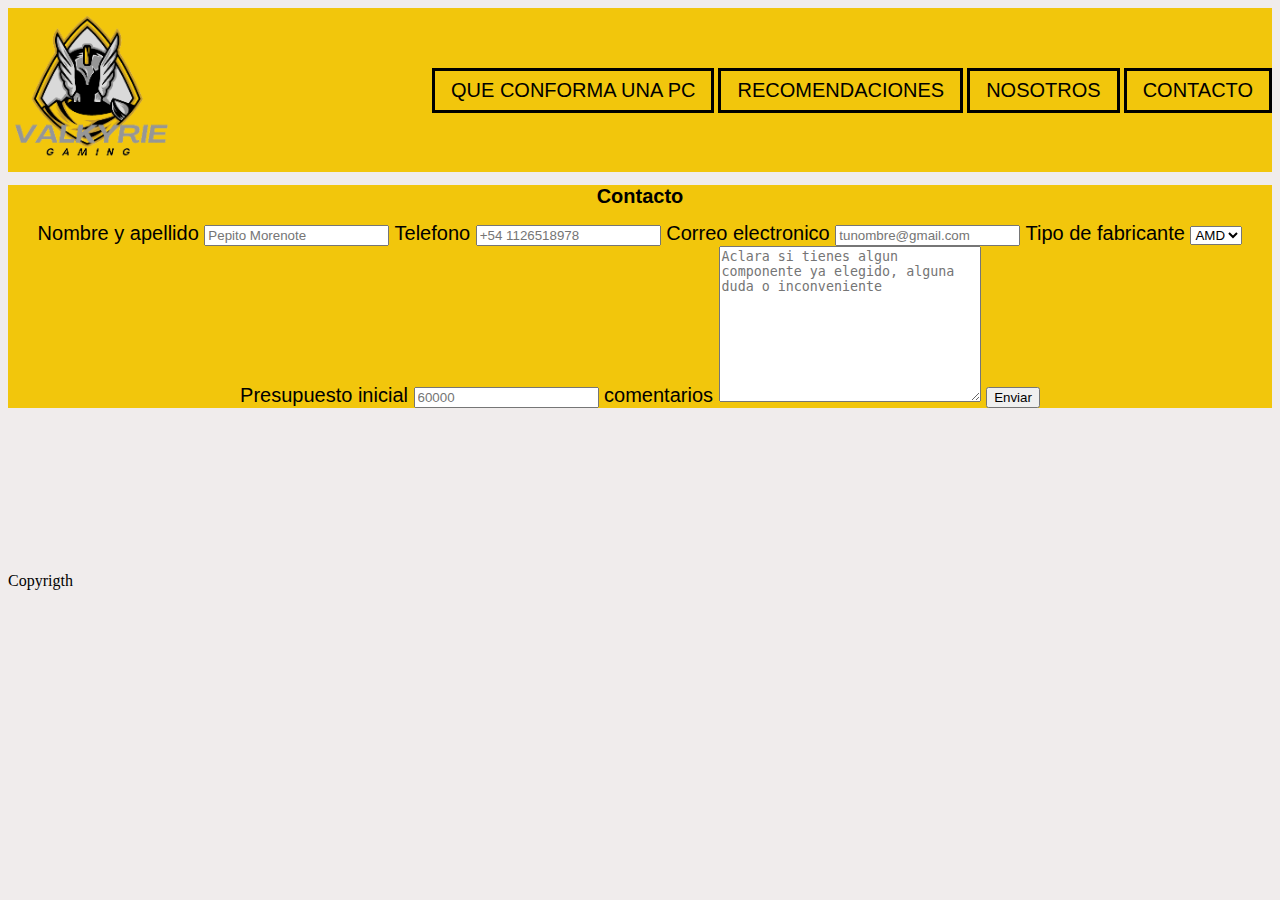
==== pages/contacto.html @ bc133025 "se agrega el proyecto" ====
<!DOCTYPE html>
<html lang="es">
<head>
    <meta charset="UTF-8">
    <meta http-equiv="X-UA-Compatible" content="IE=edge">
    <meta name="viewport" content="width=device-width, initial-scale=1.0">
    <link rel="apple-touch-icon" sizes="180x180" href="../assets/img/apple-touch-icon.png">
    <link rel="icon" type="image/png" sizes="32x32" href="../assets/img/favicon-32x32.png">
    <link rel="icon" type="image/png" sizes="16x16" href="../assets/img/favicon-16x16.png">
    <meta name="msapplication-TileColor" content="#da532c">
    <meta name="theme-color" content="#ffffff">
    <link rel="stylesheet" href="../css/style.css">
    <title>contacto</title>
</head>
<body>
    <body class="fon2">
        <header class="header-lol">
            <nav>
                <a href="../index.html">
                    <img src="../assets/img/Gaming__2_-removebg-preview.png" alt="">
                </a>
            
                <ul>
                    <li><a href="./explicacion.html">QUE CONFORMA UNA PC</a></li>
                    <li><a href="../pages/recomendacion.html">RECOMENDACIONES</a></li>
                    <li><a href="../pages/nosotros.html">NOSOTROS</a></li>
                    <li><a href="../pages/contacto.html">CONTACTO</a></li>
                </ul>
            </nav>
        </header>
    <main>
        <section class="seccion">
          <h1 class="title">Contacto</h1>
          <form action="">
            <!--campo para el nombre-->
            <label for="nombreApellido">Nombre y apellido</label>
            <input type="text" id="nombreApellido" name="nombreApellido" placeholder="Pepito Morenote">
            <!--campo para el correo-->
            <label for="telefono">Telefono</label>
            <input type="tel" id="telefono" name="telefonoCelular" placeholder="+54 1126518978">
            <!--campo para el correo--> 
            <label for="correoElectronico">Correo electronico</label>
            <input type="email" id="correoElectronico" name="correoElectronico" placeholder="tunombre@gmail.com">
            <!--campo para la build-->
            <label for="build">Tipo de fabricante</label>
            <select name="build" id="build">
                    <option value="amd">AMD</option>
                    <option value="intel">Intel</option>
                    <option value="nada">-</option>
            </select>
            <!--campo para el presupuesto-->
            <label for="presupuesto">Presupuesto inicial</label>
            <input  id="presupuesto" name="dinero" placeholder="60000">
            <!--campo para el comentario-->
            <label for="comentarios">comentarios</label>
            <textarea name="comentario" id="comentarios" cols="30" rows="10" placeholder="Aclara si tienes algun componente ya elegido, alguna duda o inconveniente "></textarea>
            <!--boton de enviar-->
            <input type="submit" value="Enviar">
          </form>
        </section>
    </main>
    <footer>
        <nav>
            <svg></svg>
            <svg></svg>
            <svg></svg>
        </nav>
        <p>Copyrigth</p>
    </footer>
</body>
</html>
---- css/style.css ----
.inicio img{
    animation: animado 5s;
}
.inicio a{
    text-align:center;
    color: #000000;
    text-decoration: none;
    font-size: 20px;
    /*background-color: #c3992c;*/
    background-image: url("https://img1.picmix.com/output/stamp/normal/5/7/6/0/540675_dc744.gif");
    text-align: center;
    border:solid 0.1em #000000;
    animation: animado 2s ;
}
@keyframes animado {
    from {
        margin-bottom: 90%;
        width: 60%
      }
    
      to {
        margin-bottom: 90%;
        width: 27%;
      }
}

h1{
    color: #969696;
    font-family: 'Prosto One', cursive;
    font-weight: bold;
    font-size: 90px;
    text-align: center;
}
h2{
    font-family: 'Nunito', sans-serif;
    font-size: 40px;
    text-align: center;
}
p{
    line-height: 0.4;
}
main{
    text-align:center;
    
}
.fondo{
    background-image: url("../assets/img/diseno-de-amarillo-negro-y-gris_7680x4320_xtrafondos.com.jpg");
    background-repeat: no-repeat;
}
header nav a img{
    width: 10em;
}
header nav ul li a{
    
    color: #000000;
    text-decoration: none;
    font-size: 20px;
    display:block; 
    padding:0.5rem 1rem; 
    font-family: 'Nunito', sans-serif;
    font-size: 20px;
    text-align: center;
    border-style: solid;
}
header nav ul li{
    list-style-type:none;
    display:inline-block;   
}
header nav{
    background-color: #F2c60c;
    top:0;
    position: sticky;
    display:flex;
    flex-direction:row;
    justify-content: space-between;
    align-items: center;
}
header nav ul{
    display:inline-block;
    flex-direction:row;
    justify-content:center;
    align-items: center;
}
.expli article h1{
    color: #000000;
    font-family: 'Nunito', sans-serif;
    font-size: 40px;
    text-align: center;
}
.expli img{
    width: 10%;
    margin:2%;
    float:left;
}
.expli p{
    font-family: 'Nunito', sans-serif;
    font-size: 20px;
    text-align: center;
    float:left;
}
.fon2{
    background-color: #f0ecec;
}
.seccion{
    background-color: #F2c60c ;
}
.title{
    color: #000000;
    font-family: 'Nunito', sans-serif;
    font-size: 20px;
    text-align: center;
}
.seccion form{
    color: #000000;
    font-family: 'Nunito', sans-serif;
    font-size: 20px;
    text-align: center;
}
.hardware{
    display:grid;
    grid-template-columns: 300px 100px;
    justify-content: center;
    
}
.hardware img{
    width: 350px;
    margin:2%;
    
}

@media screen and (max-width:800px){
    header nav ul li a{
        flex-direction: column;
        color: #000000;
        font-size: 10px;
        
    }
    header nav a img{
        width: 5em;
    }
    .expli img{
        width: 40%;
        margin:2%;
        float:left;
    }
    .expli p{

        font-family: 'Nunito', sans-serif;
        font-size: 20px;
        text-align: center;
        float:left;
    }
    .expli div{
        display:grid;
        grid-template-columns: 300px 100px;
    }
    /*index*/
    .fondo{
        background-image: url("../assets/img/diseno-de-amarillo-negro-y-gris_7680x4320_xtrafondos.com.jpg");
        background-repeat: no-repeat;
    }
    .inicio p img{
        flex-direction: column;
        width: 110%;
        justify-content: center;
    }
    .inicio a{
        text-align:center;
        color: #000000;
        text-decoration: none;
        font-size: 20px;
        /*background-color: #c3992c;*/
        background-image: url("https://img1.picmix.com/output/stamp/normal/5/7/6/0/540675_dc744.gif");
        text-align: center;
        border:solid 0.1em #000000;
    }
    
    h1{
        color: #969696;
        font-family: 'Prosto One', cursive;
        font-weight: bold;
        font-size: 40px;
        text-align: center;
    }
    h2{
        font-family: 'Nunito', sans-serif;
        font-size: 20px;
        text-align: center;
    }
    p{
        line-height: 0.4;
    }
    
}
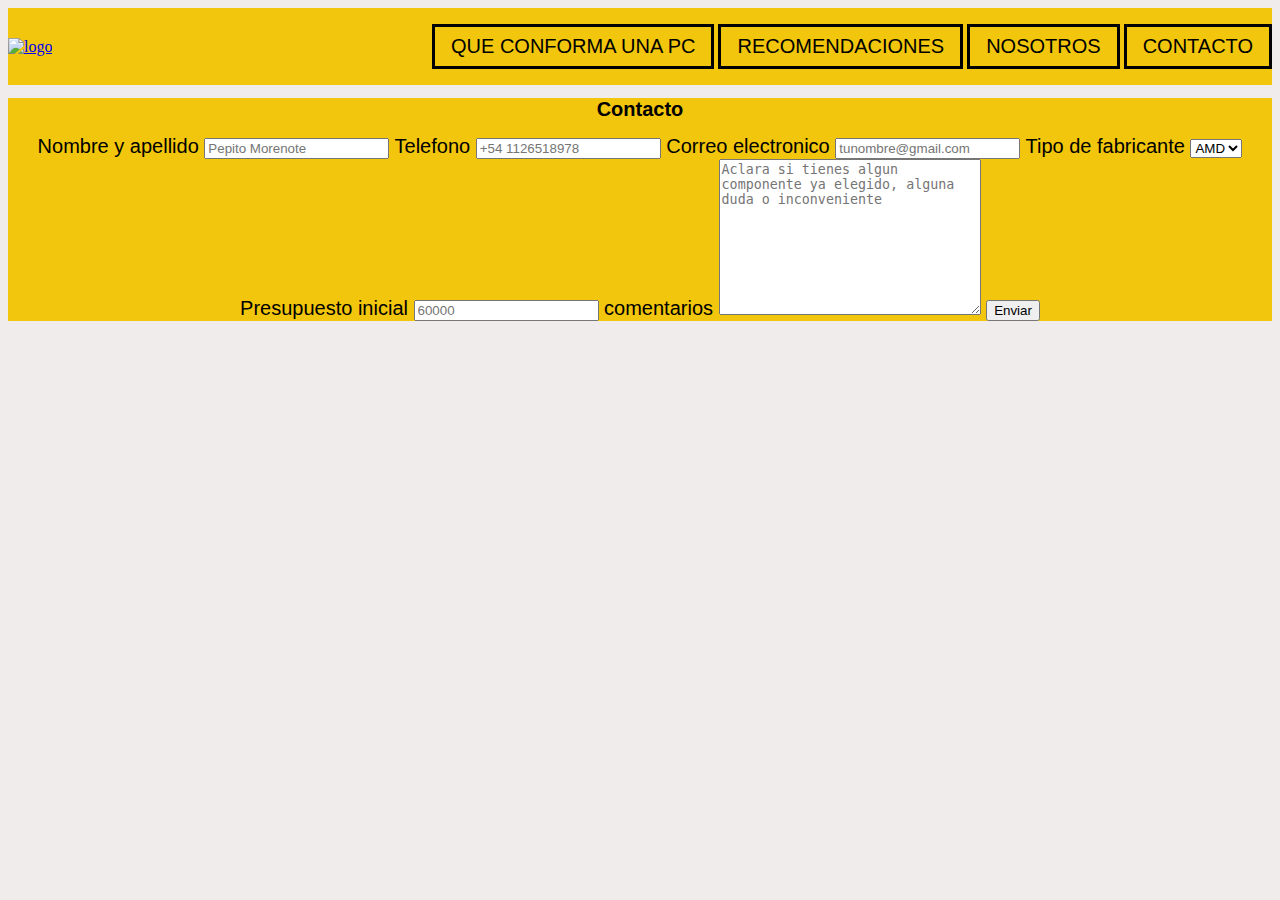
==== commit feca8e9f: "Add files via upload" ====
--- a/pages/contacto.html
+++ b/pages/contacto.html
@@ -1,71 +1,63 @@
-<!DOCTYPE html>
-<html lang="es">
-<head>
-    <meta charset="UTF-8">
-    <meta http-equiv="X-UA-Compatible" content="IE=edge">
-    <meta name="viewport" content="width=device-width, initial-scale=1.0">
-    <link rel="apple-touch-icon" sizes="180x180" href="../assets/img/apple-touch-icon.png">
-    <link rel="icon" type="image/png" sizes="32x32" href="../assets/img/favicon-32x32.png">
-    <link rel="icon" type="image/png" sizes="16x16" href="../assets/img/favicon-16x16.png">
-    <meta name="msapplication-TileColor" content="#da532c">
-    <meta name="theme-color" content="#ffffff">
-    <link rel="stylesheet" href="../css/style.css">
-    <title>contacto</title>
-</head>
-<body>
-    <body class="fon2">
-        <header class="header-lol">
-            <nav>
-                <a href="../index.html">
-                    <img src="../assets/img/Gaming__2_-removebg-preview.png" alt="">
-                </a>
-            
-                <ul>
-                    <li><a href="./explicacion.html">QUE CONFORMA UNA PC</a></li>
-                    <li><a href="../pages/recomendacion.html">RECOMENDACIONES</a></li>
-                    <li><a href="../pages/nosotros.html">NOSOTROS</a></li>
-                    <li><a href="../pages/contacto.html">CONTACTO</a></li>
-                </ul>
-            </nav>
-        </header>
-    <main>
-        <section class="seccion">
-          <h1 class="title">Contacto</h1>
-          <form action="">
-            <!--campo para el nombre-->
-            <label for="nombreApellido">Nombre y apellido</label>
-            <input type="text" id="nombreApellido" name="nombreApellido" placeholder="Pepito Morenote">
-            <!--campo para el correo-->
-            <label for="telefono">Telefono</label>
-            <input type="tel" id="telefono" name="telefonoCelular" placeholder="+54 1126518978">
-            <!--campo para el correo--> 
-            <label for="correoElectronico">Correo electronico</label>
-            <input type="email" id="correoElectronico" name="correoElectronico" placeholder="tunombre@gmail.com">
-            <!--campo para la build-->
-            <label for="build">Tipo de fabricante</label>
-            <select name="build" id="build">
-                    <option value="amd">AMD</option>
-                    <option value="intel">Intel</option>
-                    <option value="nada">-</option>
-            </select>
-            <!--campo para el presupuesto-->
-            <label for="presupuesto">Presupuesto inicial</label>
-            <input  id="presupuesto" name="dinero" placeholder="60000">
-            <!--campo para el comentario-->
-            <label for="comentarios">comentarios</label>
-            <textarea name="comentario" id="comentarios" cols="30" rows="10" placeholder="Aclara si tienes algun componente ya elegido, alguna duda o inconveniente "></textarea>
-            <!--boton de enviar-->
-            <input type="submit" value="Enviar">
-          </form>
-        </section>
-    </main>
-    <footer>
-        <nav>
-            <svg></svg>
-            <svg></svg>
-            <svg></svg>
-        </nav>
-        <p>Copyrigth</p>
-    </footer>
-</body>
-</html>+<!DOCTYPE html>
+<html lang="es">
+<head>
+    <meta charset="UTF-8">
+    <meta http-equiv="X-UA-Compatible" content="IE=edge">
+    <meta name="viewport" content="width=device-width, initial-scale=1.0">
+    <link rel="apple-touch-icon" sizes="180x180" href="../assets/img/apple-touch-icon.png">
+    <link rel="icon" type="image/png" sizes="32x32" href="../assets/img/favicon-32x32.png">
+    <link rel="icon" type="image/png" sizes="16x16" href="../assets/img/favicon-16x16.png">
+    <meta name="msapplication-TileColor" content="#da532c">
+    <meta name="theme-color" content="#ffffff">
+    <link rel="stylesheet" href="../sass/styles.css">
+    <meta name="keywords" content="HTML, SCSS, CODERHOUSE, PC, COMPONENTES, CONTACTO">
+    <meta name="description" content="Pagina de contacto">
+    <title>contacto</title>
+</head>
+<body>
+    <body class="fon2">
+        <header class="header-lol">
+            <nav>
+                <a href="../index.html">
+                    <img src="../assets/img/Gaming__2_-removebg-preview.png" alt="logo">
+                </a>
+            
+                <ul>
+                    <li><a href="./explicacion.html">QUE CONFORMA UNA PC</a></li>
+                    <li><a href="../pages/recomendacion.html">RECOMENDACIONES</a></li>
+                    <li><a href="../pages/nosotros.html">NOSOTROS</a></li>
+                    <li><a href="../pages/contacto.html">CONTACTO</a></li>
+                </ul>
+            </nav>
+        </header>
+    <main>
+        <section class="seccion">
+          <h1 class="title">Contacto</h1>
+          <form action="">
+            <!--campo para el nombre-->
+            <label for="nombreApellido">Nombre y apellido</label>
+            <input type="text" id="nombreApellido" name="nombreApellido" placeholder="Pepito Morenote">
+            <!--campo para el correo-->
+            <label for="telefono">Telefono</label>
+            <input type="tel" id="telefono" name="telefonoCelular" placeholder="+54 1126518978">
+            <!--campo para el correo--> 
+            <label for="correoElectronico">Correo electronico</label>
+            <input type="email" id="correoElectronico" name="correoElectronico" placeholder="tunombre@gmail.com">
+            <!--campo para la build-->
+            <label for="build">Tipo de fabricante</label>
+            <select name="build" id="build">
+                    <option value="amd">AMD</option>
+                    <option value="intel">Intel</option>
+                    <option value="nada">-</option>
+            </select>
+            <!--campo para el presupuesto-->
+            <label for="presupuesto">Presupuesto inicial</label>
+            <input  id="presupuesto" name="dinero" placeholder="60000">
+            <!--campo para el comentario-->
+            <label for="comentarios">comentarios</label>
+            <textarea name="comentario" id="comentarios" cols="30" rows="10" placeholder="Aclara si tienes algun componente ya elegido, alguna duda o inconveniente "></textarea>
+            <!--boton de enviar-->
+            <input type="submit" value="Enviar">
+          </form>
+        </section>
+    </main>
--- a/sass/styles.css
+++ b/sass/styles.css
@@ -0,0 +1,210 @@
+.inicio img {
+  animation: animado 5s;
+}
+
+.inicio a {
+  text-align: center;
+  color: #000000;
+  text-decoration: none;
+  font-size: 20px;
+  /*background-color: #c3992c;*/
+  background-image: url("https://img1.picmix.com/output/stamp/normal/5/7/6/0/540675_dc744.gif");
+  text-align: center;
+  border: solid 0.1em #000000;
+  animation: animado 2s;
+}
+
+@keyframes animado {
+  from {
+    margin-bottom: 90%;
+    width: 60%;
+  }
+  to {
+    margin-bottom: 90%;
+    width: 27%;
+  }
+}
+h1 {
+  color: #969696;
+  font-family: "Prosto One", cursive;
+  font-weight: bold;
+  font-size: 90px;
+  text-align: center;
+}
+
+h2 {
+  font-family: "Nunito", sans-serif;
+  font-size: 40px;
+  text-align: center;
+}
+
+p {
+  line-height: 0.4;
+}
+
+main {
+  text-align: center;
+}
+
+.fondo {
+  background-image: url("../assets/img/diseno-de-amarillo-negro-y-gris_7680x4320_xtrafondos.com.jpg");
+  background-repeat: no-repeat;
+}
+
+header nav a img {
+  width: 10em;
+}
+
+header nav ul li a {
+  color: #000000;
+  text-decoration: none;
+  font-size: 20px;
+  display: block;
+  padding: 0.5rem 1rem;
+  font-family: "Nunito", sans-serif;
+  font-size: 20px;
+  text-align: center;
+  border-style: solid;
+}
+
+header nav ul li {
+  list-style-type: none;
+  display: inline-block;
+}
+
+header nav {
+  background-color: #F2c60c;
+  top: 0;
+  position: sticky;
+  display: flex;
+  flex-direction: row;
+  justify-content: space-between;
+  align-items: center;
+}
+
+header nav ul {
+  display: inline-block;
+  flex-direction: row;
+  justify-content: center;
+  align-items: center;
+}
+
+.expli article h1 {
+  color: #000000;
+  font-family: "Nunito", sans-serif;
+  font-size: 40px;
+  text-align: center;
+}
+
+.expli img {
+  width: 10%;
+  margin: 2%;
+  float: left;
+}
+
+.expli p {
+  font-family: "Nunito", sans-serif;
+  font-size: 20px;
+  text-align: center;
+  float: left;
+}
+
+.fon2 {
+  background-color: #f0ecec;
+}
+
+.seccion {
+  background-color: #F2c60c;
+}
+
+.title {
+  color: #000000;
+  font-family: "Nunito", sans-serif;
+  font-size: 20px;
+  text-align: center;
+}
+
+.seccion form {
+  color: #000000;
+  font-family: "Nunito", sans-serif;
+  font-size: 20px;
+  text-align: center;
+}
+
+.hardware {
+  display: grid;
+  grid-template-columns: 300px 100px;
+  justify-content: center;
+}
+
+.hardware img {
+  width: 350px;
+  margin: 2%;
+}
+
+@media screen and (max-width: 800px) {
+  header nav ul li a {
+    flex-direction: column;
+    color: #000000;
+    font-size: 10px;
+  }
+  header nav a img {
+    width: 5em;
+  }
+  .expli img {
+    width: 40%;
+    margin: 2%;
+    float: left;
+  }
+  .expli p {
+    font-family: "Nunito", sans-serif;
+    font-size: 20px;
+    text-align: center;
+    float: left;
+  }
+  .expli div {
+    display: grid;
+    grid-template-columns: 300px 100px;
+  }
+  /*index*/
+  .fondo {
+    background-image: url("../assets/img/diseno-de-amarillo-negro-y-gris_7680x4320_xtrafondos.com.jpg");
+    background-repeat: no-repeat;
+  }
+  .inicio p img {
+    flex-direction: column;
+    width: 110%;
+    justify-content: center;
+  }
+  .inicio a {
+    text-align: center;
+    color: #000000;
+    text-decoration: none;
+    font-size: 20px;
+    /*background-color: #c3992c;*/
+    background-image: url("https://img1.picmix.com/output/stamp/normal/5/7/6/0/540675_dc744.gif");
+    text-align: center;
+    border: solid 0.1em #000000;
+  }
+  h1 {
+    color: #969696;
+    font-family: "Prosto One", cursive;
+    font-weight: bold;
+    font-size: 40px;
+    text-align: center;
+  }
+  h2 {
+    font-family: "Nunito", sans-serif;
+    font-size: 20px;
+    text-align: center;
+  }
+  p {
+    line-height: 0.4;
+  }
+}
+.oficina {
+  position: relative;
+  left: 200px;
+}
+
+/*# sourceMappingURL=styles.css.map */
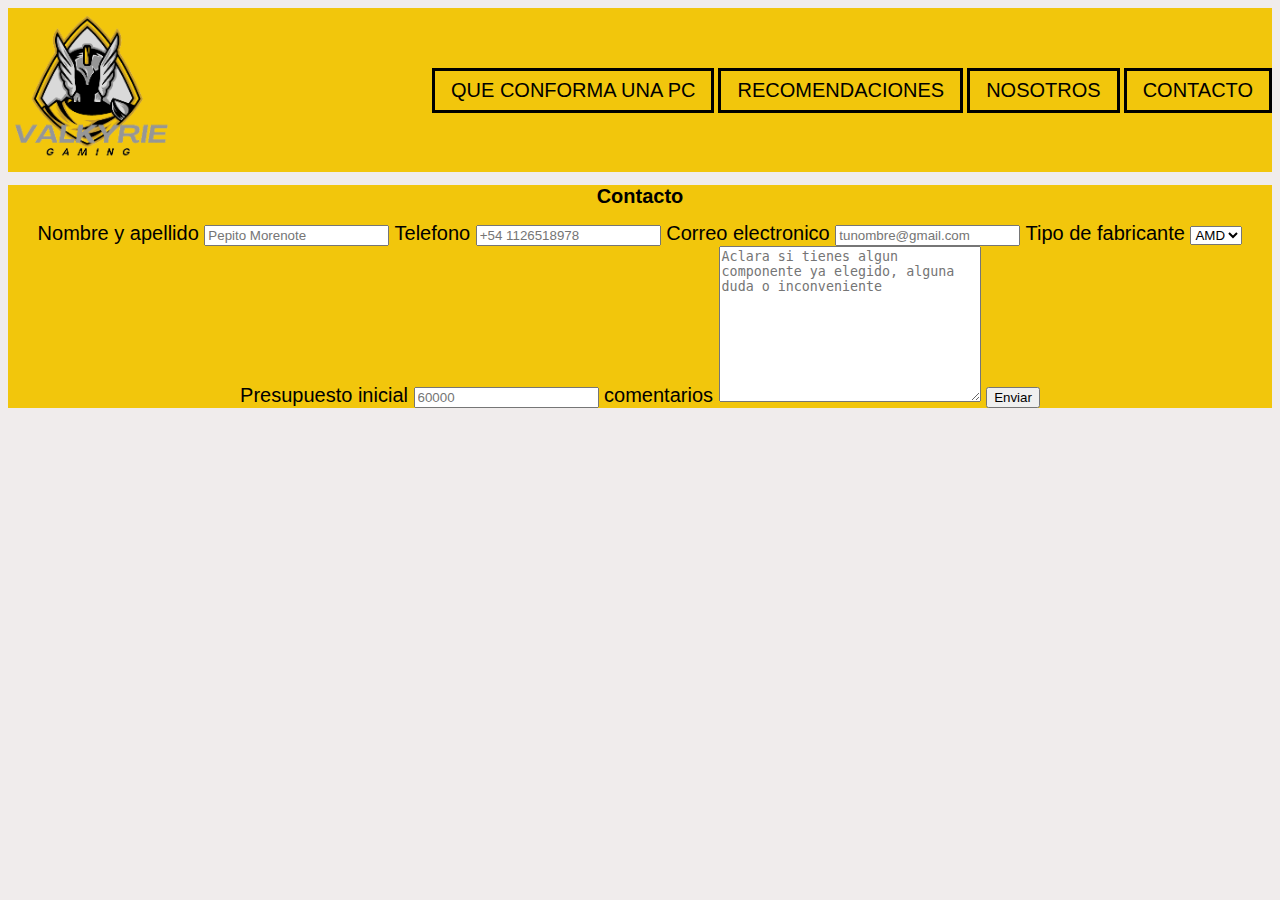
==== commit aac6804e: "Add files via upload" ====
--- a/pages/contacto.html
+++ b/pages/contacto.html
@@ -14,7 +14,6 @@
     <meta name="description" content="Pagina de contacto">
     <title>contacto</title>
 </head>
-<body>
     <body class="fon2">
         <header class="header-lol">
             <nav>
@@ -61,3 +60,5 @@
           </form>
         </section>
     </main>
+</body>
+</html>
